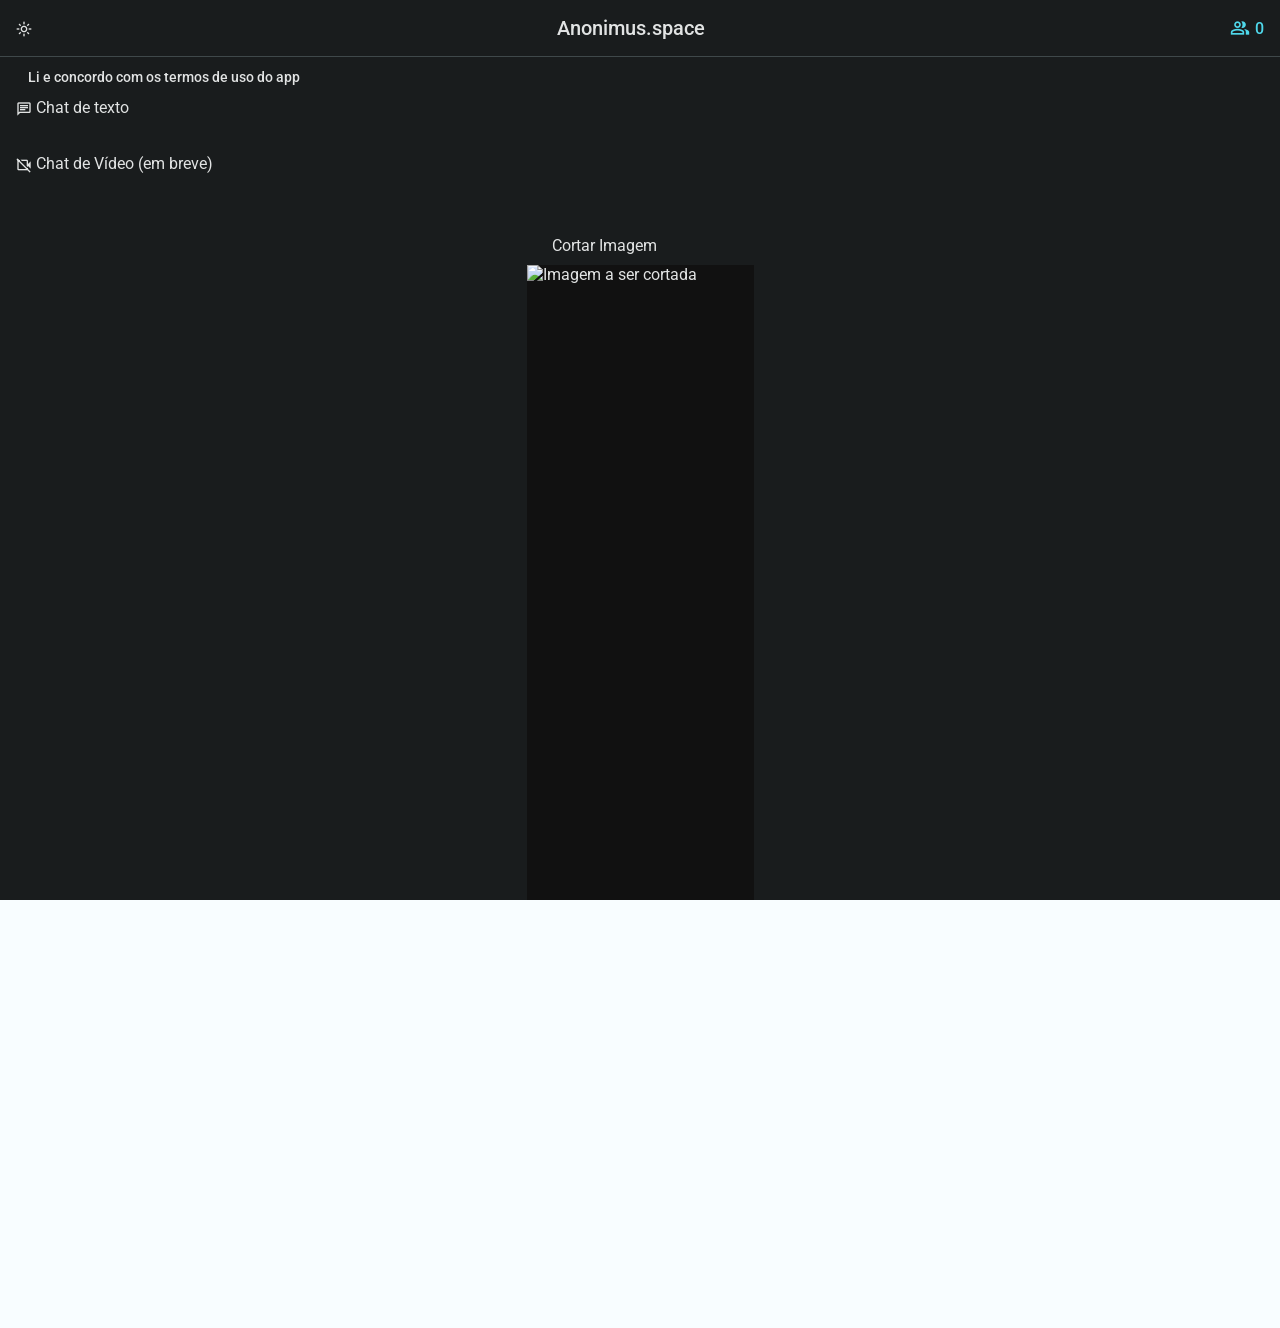
==== index.html @ abef0169 "Add initial random chat app (index, chat P2P via WebRTC + Firebase) - index.html/style.css/script.js" ====
<!DOCTYPE html>
<html lang="pt-BR">
<head>
	<meta charset="UTF-8">
	<meta name="viewport" content="width=device-width, initial-scale=1.0, maximum-scale=1.0, user-scalable=no, viewport-fit=cover">
	<title>Anonimus.space</title>
	<link rel="stylesheet" href="https://fonts.googleapis.com/css2?family=Material+Symbols+Outlined:opsz,wght,FILL,GRAD@20..48,100..700,0..1,-50..200" />
	<link rel="stylesheet" href="https://fonts.googleapis.com/css2?family=Roboto:wght@400;500;700&display=swap" />
	<link rel="stylesheet" href="style.css">
	<link href="https://cdnjs.cloudflare.com/ajax/libs/cropperjs/1.5.13/cropper.min.css" rel="stylesheet">
	<script src="https://cdnjs.cloudflare.com/ajax/libs/cropperjs/1.5.13/cropper.min.js"></script>
	<script type="importmap">
	{
		"imports": {
		"@material/web/": "https://esm.run/@material/web/"
		}
	}
	</script>
	<script type="module">
		import '@material/web/all.js';
	</script>
</head>
<body class="dark-theme">
	<header class="top-app-bar">
		<md-icon-button id="btn-theme">
			<md-icon id="theme-icon">light_mode</md-icon>
		</md-icon-button>
		<h1 class="app-title">Anonimus.space</h1>
		<div style="display: flex; align-items: center; gap: 5px; color: var(--md-sys-color-primary); font-family: 'Roboto', sans-serif; font-weight: 500;">
			<md-icon style="font-size: 20px;">group</md-icon>
			<span id="online-count">0</span>
		</div>
	</header>

	<main class="app-content">
		<form class="setup-form" id="match-form" onsubmit="event.preventDefault();">
			<div class="profile-pic-container">
				<button type="button" id="btn-profile-pic" class="profile-pic-btn" aria-label="Alterar foto de perfil">
					<md-icon>add_a_photo</md-icon>
					<span>Alterar foto</span>
				</button>
				<input type="file" id="input-profile-pic" accept="image/*" style="display: none;">
			</div>

			<md-outlined-text-field 
				label="Seu Nome" 
				value="Anonimus"
				class="form-field">
			</md-outlined-text-field>

			<div class="row-fields">
				<md-outlined-select id="select-gender" label="Meu gênero" class="form-field" menu-positioning="fixed">
					<md-select-option value="neutro" selected>
						<div slot="headline">Não informar</div>
					</md-select-option>
					<md-select-option value="masculino">
						<div slot="headline">Masculino</div>
					</md-select-option>
					<md-select-option value="feminino">
						<div slot="headline">Feminino</div>
					</md-select-option>
				</md-outlined-select>

				<md-outlined-select id="select-interest" label="Interesse" class="form-field" menu-positioning="fixed">
					<md-select-option value="neutro" selected>
						<div slot="headline">Tanto faz</div>
					</md-select-option>
					<md-select-option value="masculino">
						<div slot="headline">Masculino</div>
					</md-select-option>
					<md-select-option value="feminino">
						<div slot="headline">Feminino</div>
					</md-select-option>
				</md-outlined-select>
			</div>

			<div class="terms-container">
				<h2>Termos de Uso</h2>
				<p><strong>1. Privacidade:</strong> O Anonimus.space é uma plataforma P2P. Suas mensagens não são armazenadas em nossos servidores. Ao fechar o app, a conversa desaparece permanentemente.</p>
				<p><strong>2. Conduta:</strong> É terminantemente proibido o uso desta plataforma para atividades ilegais, assédio, spam ou compartilhamento de conteúdo ilícito. Respeite o próximo.</p>
				<p><strong>3. Responsabilidade:</strong> O anonimato não isenta o usuário das leis vigentes. Denúncias podem gerar o banimento do dispositivo através de hashes criptografados.</p>
				<p><strong>4. Limitação:</strong> O uso é por sua conta e risco. O sistema atua apenas como uma ponte tecnológica e não tem controle sobre o conteúdo enviado entre os pares.</p>
			</div>
		</form>
	</main>

	<footer class="app-footer">
		<label class="checkbox-label">
			<md-checkbox id="terms-checkbox" touch-target="wrapper"></md-checkbox>
			<span class="checkbox-text">Li e concordo com os termos de uso do app</span>
		</label>

		<div class="footer-buttons">
			<md-filled-button class="btn-action" id="btn-text-chat">
				<md-icon slot="icon">chat</md-icon>
				Chat de texto
			</md-filled-button>

			<md-filled-tonal-button class="btn-action" id="btn-video-chat" disabled>
				<md-icon slot="icon">videocam_off</md-icon>
				Chat de Vídeo (em breve)
			</md-filled-tonal-button>
		</div>
	</footer>

	<md-dialog id="cropper-dialog">
		<div style="padding: 10px 25px;" slot="headline">Cortar Imagem</div>
		<div slot="content" class="cropper-dialog-content">
			<div class="img-container">
				<img id="image-to-crop" src="" alt="Imagem a ser cortada">
			</div>
		</div>
		<div style="padding: 10px; gap: 10px;" slot="actions">
			<md-text-button id="btn-cancel-crop" type="button">Cancelar</md-text-button>
			<md-filled-button id="btn-confirm-crop" type="button">Salvar Foto</md-filled-button>
		</div>
	</md-dialog>

	<script>
		const btnTheme = document.getElementById('btn-theme');
		const themeIcon = document.getElementById('theme-icon');
		const body = document.body;

		btnTheme.addEventListener('click', () => {
			body.classList.toggle('dark-theme');
			if(body.classList.contains('dark-theme')) {
				themeIcon.textContent = 'light_mode';
			} else {
				themeIcon.textContent = 'dark_mode';
			}
		});
	</script>
	<script type="module">
		import { initializeApp } from "https://www.gstatic.com/firebasejs/12.17.0/firebase-app.js";
		import { getDatabase, ref, onValue, onDisconnect, set, push } from "https://www.gstatic.com/firebasejs/12.17.0/firebase-database.js";
		const firebaseConfig = {
			apiKey: "AIzaSyD7ov1b8hi9vrWiNqGxIUlAbZKtvlt2IY0",
			authDomain: "anonimus-27c23.firebaseapp.com",
			databaseURL: "https://anonimus-27c23-default-rtdb.firebaseio.com",
			projectId: "anonimus-27c23",
			storageBucket: "anonimus-27c23.firebasestorage.app",
			messagingSenderId: "471469525714",
			appId: "1:471469525714:web:a93469102b6b89c18d7b0b"
		};

		const app = initializeApp(firebaseConfig);
		const db = getDatabase(app); // Inicializa o banco
		
		// 1. Pegamos a referência do número na tela
		const countDisplay = document.getElementById('online-count');
		
		// 2. Referências no Firebase
		const onlineUsersRef = ref(db, 'usuarios_online'); // A "pasta" onde ficam os usuários
		const connectedRef = ref(db, '.info/connected'); // Variável especial do Firebase que diz se VOCÊ está com internet
		
		// 3. Cria um espaço único para o usuário atual
		const mySessionRef = push(onlineUsersRef);
		
		// 4. Monitora a própria conexão do usuário
		onValue(connectedRef, (snap) => {
			if (snap.val() === true) {
				// Estamos conectados!
				// A mágica acontece aqui: onDisconnect() avisa o servidor do Google para
				// apagar a nossa sessão caso a gente feche a aba ou perca o sinal.
				onDisconnect(mySessionRef).remove().then(() => {
					// Se configurou o onDisconnect com sucesso, dizemos que estamos online
					set(mySessionRef, true);
				});
			}
		});
		
		// 5. Monitora a quantidade total de usuários na "pasta" usuarios_online
		onValue(onlineUsersRef, (snap) => {
			// Conta quantos "filhos" (usuários) existem dentro da pasta
			const totalOnline = snap.size; 
			
			// Atualiza o texto na tela
			if (countDisplay) {
				countDisplay.innerText = totalOnline;
			}
		});
</script>
	<script type="module" src="script.js"></script>
</body>
</html>
---- style.css ----
/* =========================================
   MATERIAL YOU (M3) THEME TOKENS
   ========================================= */
:root {
	--md-sys-color-primary: #006874;
	--md-sys-color-on-primary: #ffffff;
	--md-sys-color-primary-container: #97f0ff;
	--md-sys-color-on-primary-container: #001f24;

	--md-sys-color-surface: #f8fdff;
	--md-sys-color-on-surface: #191c1d;
	--md-sys-color-surface-variant: #dbe4e6;
	--md-sys-color-on-surface-variant: #3f484a;

	--md-sys-color-outline: #6f797a;
	--md-sys-color-outline-variant: #bfc8ca;

	--bg-color: var(--md-sys-color-surface);
	--text-color: var(--md-sys-color-on-surface);

	--md-sys-color-surface-container-lowest: #ffffff;
	--md-sys-color-surface-container-low: #f2f7fa;
	--md-sys-color-surface-container: #eceeef;
	--md-sys-color-surface-container-high: #e6e8e9;
	--md-sys-color-surface-container-highest: #e0e2e3;
}

body.dark-theme {
	--md-sys-color-primary: #4fd8eb;
	--md-sys-color-on-primary: #00363d;
	--md-sys-color-primary-container: #004f58;
	--md-sys-color-on-primary-container: #97f0ff;

	--md-sys-color-surface: #191c1d;
	--md-sys-color-on-surface: #e1e3e3;
	--md-sys-color-surface-variant: #3f484a;
	--md-sys-color-on-surface-variant: #bfc8ca;

	--md-sys-color-outline: #899294;
	--md-sys-color-outline-variant: #3f484a;

	--bg-color: var(--md-sys-color-surface);
	--text-color: var(--md-sys-color-on-surface);

	--md-sys-color-surface-container-lowest: #0f1112;
	--md-sys-color-surface-container-low: #1d2021;
	--md-sys-color-surface-container: #212425;
	--md-sys-color-surface-container-high: #2b2e2f;
	--md-sys-color-surface-container-highest: #36393a;
}

/* =========================================
   REGRAS DE SIMULAÇÃO DE APP NATIVO
   ========================================= */
* {
	box-sizing: border-box;
	margin: 0;
	padding: 0;
	font-family: 'Roboto', system-ui, -apple-system, sans-serif;
	user-select: none;
	-webkit-user-select: none;
	-webkit-touch-callout: none;
	-webkit-tap-highlight-color: transparent;
	outline: none;
}

md-outlined-text-field, input, textarea {
	user-select: auto;
	-webkit-user-select: auto;
}

img {
	pointer-events: none;
}

md-icon {
	font-family: 'Material Symbols Outlined' !important;
	vertical-align: middle;
	line-height: 1;
	vertical-align: middle;
	font-variation-settings: 'FILL' 0, 'wght' 400, 'GRAD' 0, 'opsz' 24;
}

md-icon,
.material-symbols-outlined {
	line-height: 1 !important;
	display: inline-flex !important;
	align-items: center;
	justify-content: center;
	overflow: visible !important;
}

html, body {
	width: 100vw;
	height: 100dvh;
	overflow: hidden;
	font-family: 'Roboto', system-ui, -apple-system, sans-serif;
	background-color: var(--bg-color);
	color: var(--text-color);
	display: flex;
	flex-direction: column;
}

/* =========================================
   LAYOUT STRUCTURE
   ========================================= */

/* Top App Bar */
.top-app-bar {
	flex-shrink: 0;
	display: flex;
	justify-content: space-between;
	align-items: center;
	padding: 16px;
	background-color: var(--md-sys-color-surface);
	color: var(--md-sys-color-on-surface);
	z-index: 10;
}

.header-content {
	display: flex;
	align-items: center;
	gap: 12px;
}

.app-title {
	font-size: 1.25rem;
	font-weight: 500;
}

/* Corpo Rolável */
.app-content {
	flex: 1;
	display: flex;
	flex-direction: column;
	padding: 0 16px;
	overflow-y: auto;
	overflow-x: hidden;
	-webkit-overflow-scrolling: touch;
	/* Scroll suave no iOS */
}

/* Contador de Usuários */
.online-counter-wrapper {
	display: flex;
	justify-content: center;
	margin-bottom: 20px;
	margin-top: 8px;
	flex-shrink: 0;
}

.online-chip {
	display: inline-flex;
	align-items: center;
	gap: 6px;
	padding: 6px 12px;
	background-color: var(--md-sys-color-surface-variant);
	color: var(--md-sys-color-on-surface-variant);
	border-radius: 16px;
	font-size: 0.875rem;
}

.pulse-icon {
	font-size: 18px;
	color: var(--md-sys-color-primary);
	animation: pulse 2s infinite;
}

@keyframes pulse {
	0% {
		opacity: 1;
	}
	50% {
		opacity: 0.4;
	}
	100% {
		opacity: 1;
	}
}

/* Form e Inputs */
.setup-form {
	display: flex;
	flex-direction: column;
	gap: 16px;
}

.row-fields {
	display: flex;
	gap: 12px;
	width: 100%;
}

.row-fields .form-field {
	flex: 1;
}

.form-field {
	width: 100%;
}

/* Caixa dos Termos */
.terms-container {
	background-color: var(--md-sys-color-surface-variant);
	color: var(--md-sys-color-on-surface-variant);
	padding: 16px;
	border-radius: 12px;
	font-size: 0.85rem;
	line-height: 1.4;
	border: 1px solid var(--md-sys-color-outline-variant);
	margin-bottom: 24px;
}

.terms-container h2 {
	font-size: 1rem;
	margin-bottom: 12px;
	color: var(--md-sys-color-primary);
}

.terms-container p {
	margin-bottom: 12px;
}

/* =========================================
   FOOTER FIXO (INFERIOR)
   ========================================= */
.app-footer {
	flex-shrink: 0;
	background-color: var(--md-sys-color-surface);
	border-top: 1px solid var(--md-sys-color-outline-variant);
	padding: 12px 16px calc(24px + env(safe-area-inset-bottom)) 16px;
	display: flex;
	flex-direction: column;
	gap: 12px;
	z-index: 10;
}

/* Alinhamento do Checkbox */
.checkbox-label {
	display: flex;
	align-items: center;
	gap: 12px;
	cursor: pointer;
	width: 100%;
}

.checkbox-text {
	font-size: 0.9rem;
	font-weight: 500;
}

/* Grade de Botões */
.footer-buttons {
	display: flex;
	flex-direction: column;
	gap: 8px;
	width: 100%;
}

.btn-action {
	width: 100%;
	height: 48px;
	--md-filled-button-container-shape: 24px;
	--md-filled-tonal-button-container-shape: 24px;
}

/* =========================================
   FOTO DE PERFIL E CROPPER
   ========================================= */
.profile-pic-container {
	display: flex;
	justify-content: center;
	margin-bottom: 24px;
	width: 100%;
}

.profile-pic-btn {
	width: 120px;
	height: 120px;
	border-radius: 50%;
	border: 2px dashed var(--md-sys-color-primary);
	background-color: var(--md-sys-color-surface-variant);
	color: var(--md-sys-color-on-surface-variant);
	display: flex;
	flex-direction: column;
	align-items: center;
	justify-content: center;
	cursor: pointer;
	overflow: hidden;
	position: relative;
	transition: all 0.2s ease;
	background-size: cover;
	background-position: center;
	background-repeat: no-repeat;
	-webkit-tap-highlight-color: transparent;
	outline: none;
}

.profile-pic-btn:hover {
	background-color: var(--md-sys-color-surface-container-highest);
	border-style: solid;
}

.profile-pic-btn md-icon {
	font-size: 32px;
	margin-bottom: 4px;
	z-index: 2;
}

.profile-pic-btn span {
	font-size: 0.8rem;
	font-weight: 500;
	text-align: center;
	font-family: 'Roboto', sans-serif;
	z-index: 2;
}

/* Efeito Hover escurecido quando já tem foto */
.profile-pic-btn.has-image::before {
	content: '';
	position: absolute;
	top: 0;
	left: 0;
	right: 0;
	bottom: 0;
	background: rgba(0, 0, 0, 0.5);
	opacity: 0;
	transition: opacity 0.2s ease;
	z-index: 1;
}

.profile-pic-btn.has-image md-icon,
.profile-pic-btn.has-image span {
	color: white;
	opacity: 0;
	transition: opacity 0.2s ease;
}

.profile-pic-btn.has-image:hover::before,
.profile-pic-btn.has-image:hover md-icon,
.profile-pic-btn.has-image:hover span {
	opacity: 1;
}

/* =========================================
   ESTILOS DO POP-UP (CROPPER DIALOG)
   ========================================= */
#cropper-dialog {
	margin: auto;
	width: auto;
	max-width: 80vw;
	max-height: 80vh;
	min-height: 80vw;
	z-index: 2;
}

body:has(#cropper-dialog[open]) header,
body:has(#cropper-dialog[open]) main,
body:has(#cropper-dialog[open]) footer {
	filter: blur(5px);
	transition: filter 0.3s ease;
}

#cropper-dialog::part(container) {
	padding: 0;
	border-radius: 20px;
	overflow: hidden;

}

#cropper-dialog::part(content) {
	padding: 0;
	overflow: hidden;
}

#cropper-dialog::part(actions) {
	padding: 16px 24px;
}

#cropper-dialog::backdrop {
	background: rgb(0 0 0 / .35);
	backdrop-filter: blur(12px);
	-webkit-backdrop-filter: blur(12px);
}

.cropper-dialog-content {
	width: 100%;
	height: 100%;

	display: flex;
	overflow: hidden;
}

.img-container {
	flex: 1;

	position: relative;
	overflow: hidden;

	background: #111;
}

#image-to-crop {
	display: block;
	width: 100%;
	height: 100%;
	object-fit: contain;
}

#btn-cancel-crop,
#btn-confirm-crop {
	padding: 5px 15px;
}
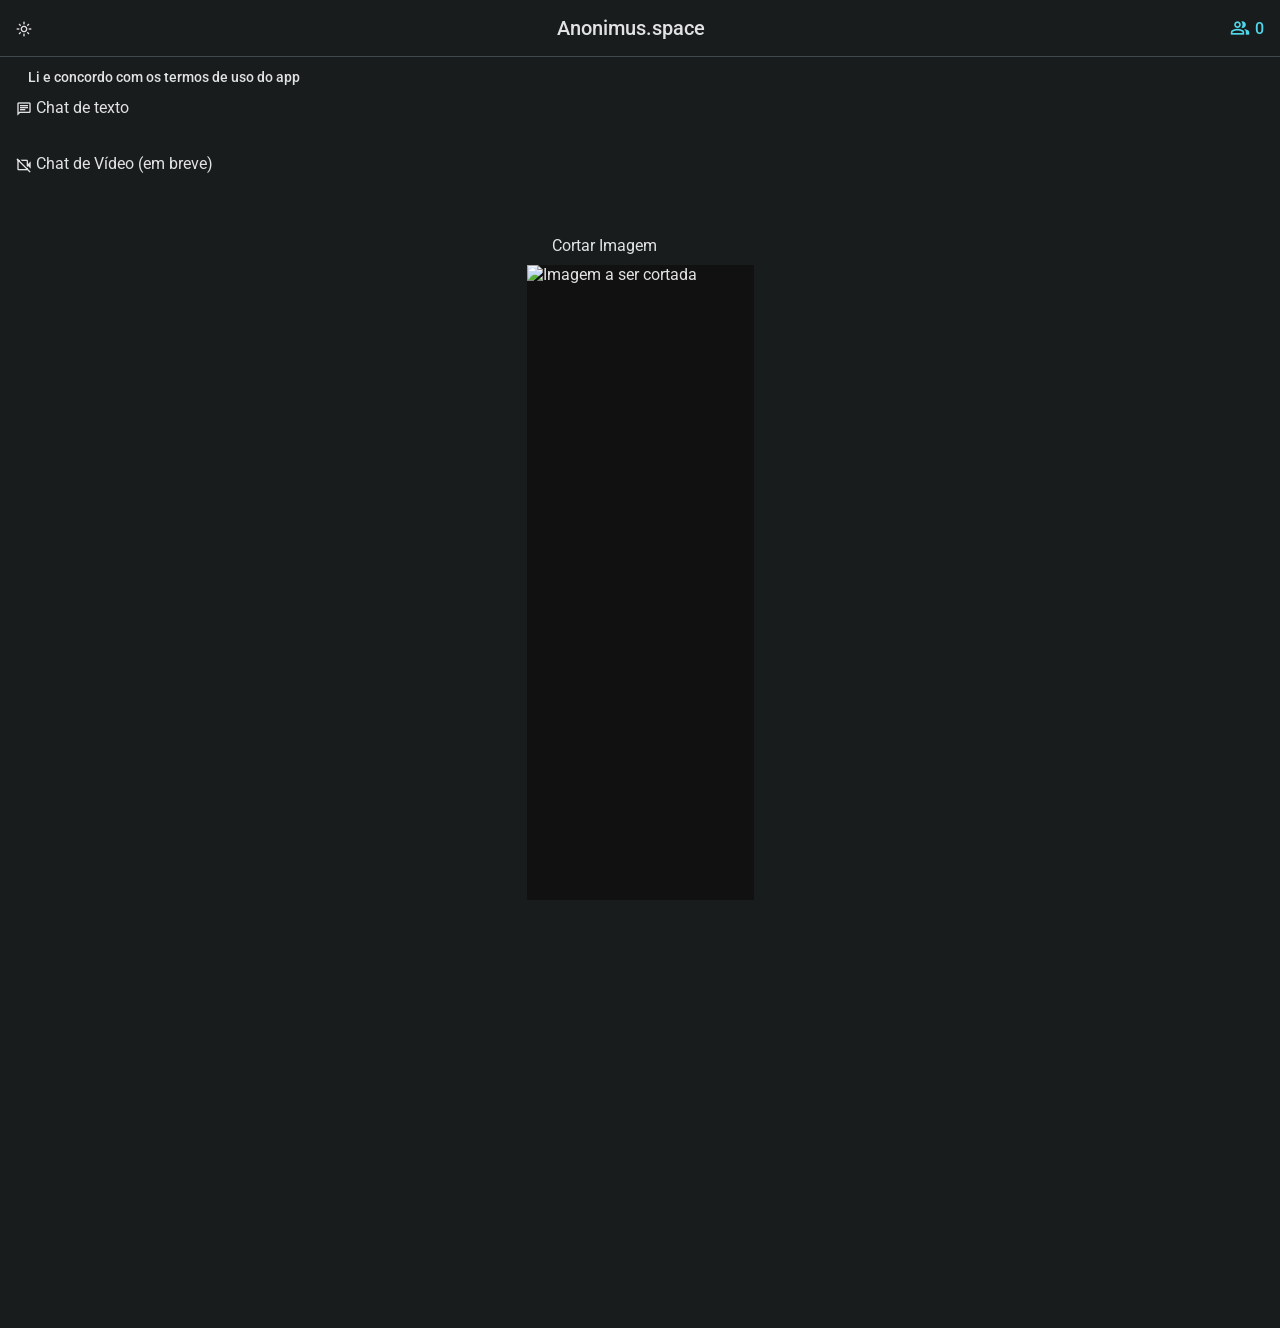
==== commit 0e93b8de: "Persist theme choice and share it between index and chat screens - Tema salvo em localStorage (chave" ====
--- a/index.html
+++ b/index.html
@@ -4,6 +4,17 @@
 	<meta charset="UTF-8">
 	<meta name="viewport" content="width=device-width, initial-scale=1.0, maximum-scale=1.0, user-scalable=no, viewport-fit=cover">
 	<title>Anonimus.space</title>
+	<script>
+		// Aplica o tema salvo antes do CSS carregar, pra não "piscar" o tema errado.
+		// Sem preferência salva ainda, mantém o padrão escuro (mesmo comportamento de sempre).
+		(function() {
+			if (localStorage.getItem('anonimus_theme') === 'light') {
+				document.documentElement.classList.remove('dark-theme');
+			} else {
+				document.documentElement.classList.add('dark-theme');
+			}
+		})();
+	</script>
 	<link rel="stylesheet" href="https://fonts.googleapis.com/css2?family=Material+Symbols+Outlined:opsz,wght,FILL,GRAD@20..48,100..700,0..1,-50..200" />
 	<link rel="stylesheet" href="https://fonts.googleapis.com/css2?family=Roboto:wght@400;500;700&display=swap" />
 	<link rel="stylesheet" href="style.css">
@@ -20,7 +31,7 @@
 		import '@material/web/all.js';
 	</script>
 </head>
-<body class="dark-theme">
+<body>
 	<header class="top-app-bar">
 		<md-icon-button id="btn-theme">
 			<md-icon id="theme-icon">light_mode</md-icon>
@@ -119,15 +130,17 @@
 	<script>
 		const btnTheme = document.getElementById('btn-theme');
 		const themeIcon = document.getElementById('theme-icon');
-		const body = document.body;
+		const root = document.documentElement;
+		const THEME_STORAGE_KEY = 'anonimus_theme';
+
+		// O tema já foi aplicado na <html> pelo script no <head>; só sincroniza o ícone.
+		themeIcon.textContent = root.classList.contains('dark-theme') ? 'light_mode' : 'dark_mode';
 
 		btnTheme.addEventListener('click', () => {
-			body.classList.toggle('dark-theme');
-			if(body.classList.contains('dark-theme')) {
-				themeIcon.textContent = 'light_mode';
-			} else {
-				themeIcon.textContent = 'dark_mode';
-			}
+			root.classList.toggle('dark-theme');
+			const isDark = root.classList.contains('dark-theme');
+			themeIcon.textContent = isDark ? 'light_mode' : 'dark_mode';
+			localStorage.setItem(THEME_STORAGE_KEY, isDark ? 'dark' : 'light');
 		});
 	</script>
 	<script type="module">
--- a/style.css
+++ b/style.css
@@ -25,7 +25,7 @@
 	--md-sys-color-surface-container-highest: #e0e2e3;
 }
 
-body.dark-theme {
+:root.dark-theme {
 	--md-sys-color-primary: #4fd8eb;
 	--md-sys-color-on-primary: #00363d;
 	--md-sys-color-primary-container: #004f58;
